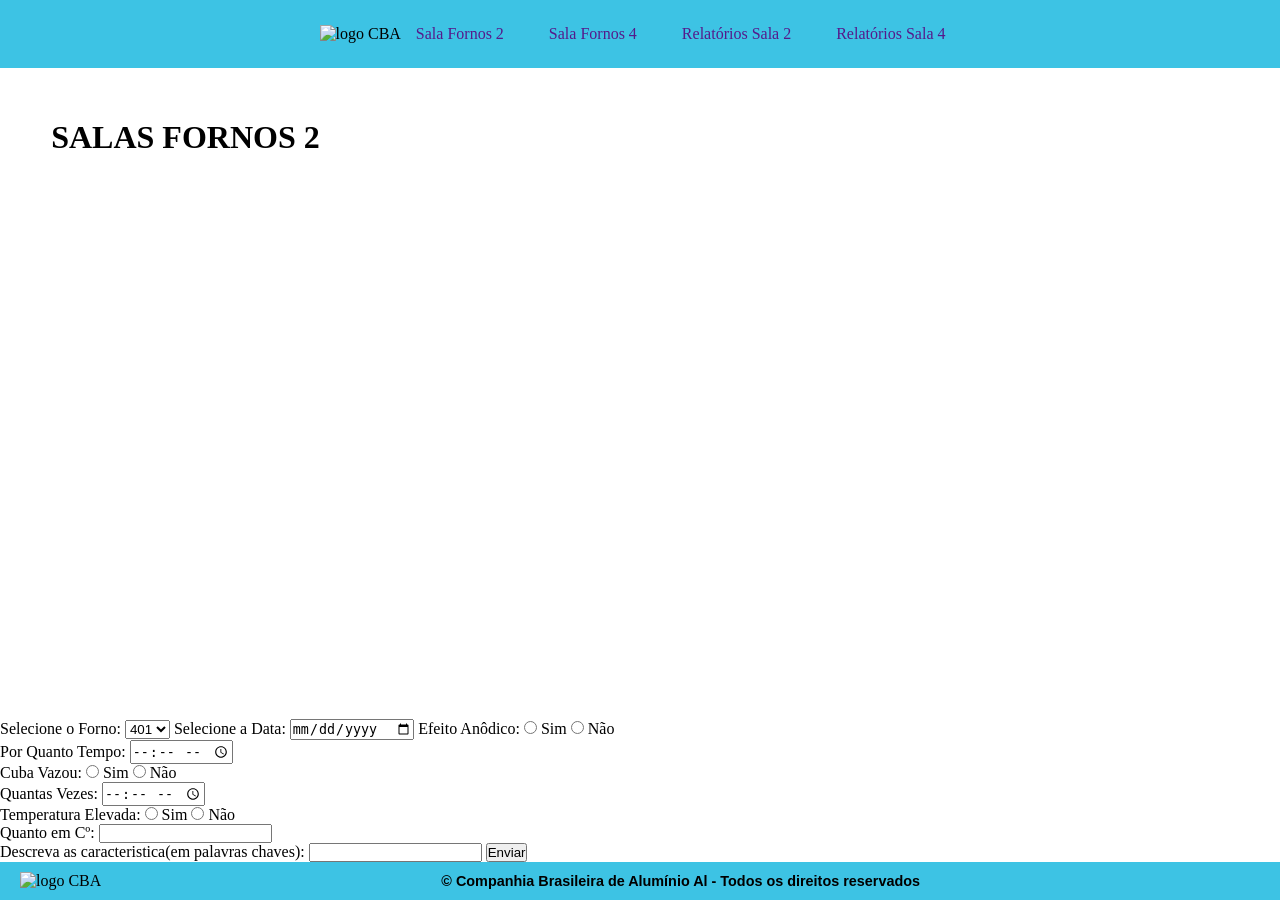
==== formularioSFII.html @ a5278768 "adicionando novas paginas, formulario e relatorio" ====
<!DOCTYPE html>
<html lang="pt-br">
<head>
    <meta charset="UTF-8">
    <title>Document</title>
    <link rel="stylesheet" href="css/style.css">
</head>
<body>
    <header>
        <figure>
            <img src="https://placehold.co/110x110" alt="logo CBA">
        </figure>
        <nav>
            <ul id="paginas">
                <li><a href="">Sala Fornos 2</a></li>
                <li><a href="">Sala Fornos 4</a></li>
                <li><a href="">Relatórios Sala 2</a></li> 
                <li><a href="">Relatórios Sala 4</a></li>
            </ul>
        </nav>
    </header>
    <main id="mainFormulario2">
        <h1>SALAS FORNOS 2</h1>
    </main>
    <article id="articleFormulario2">
        <form class="formForm">
            <label for="Selecione o Forno:"> Selecione o Forno:</label>
            <select name="Selecione o Forno:">
                <option value="401">401</option>
                <option value="402">402</option>
                <option value="403">403</option>
                <option value="404">404</option>
                <option value="405">405</option>
                <option value="406">406</option>
                <option value="407">407</option>
                <option value="408">408</option>
            </select>

            <label for="Data"> Selecione a Data:</label>
            <input type="date">

            <label for="EA"> Efeito Anôdico:</label>
            <input type="radio" value="SIM"> Sim
            <input type="radio" value="SIM"> Não

            <!-- Elemento Escondido-->
             <div id="elementoEAsim">
                <label>Por Quanto Tempo:</label>
                <input type="time">
             </div>

             <label for="Cuba"> Cuba Vazou:</label>
            <input type="radio" value="SIM"> Sim
            <input type="radio" value="SIM"> Não

            <!-- Elemento Escondido-->
             <div id="elementoCubaSim">
                <label>Quantas Vezes:</label>
                <input type="time">
             </div>

             <label for="Temperatura"> Temperatura Elevada:</label>
            <input type="radio" value="SIM"> Sim
            <input type="radio" value="SIM"> Não

            <!-- Elemento Escondido-->
             <div id="elementoTemp">
                <label>Quanto em Cº:</label>
                <input type="number">
             </div>

             <label for="descricao">Descreva as caracteristica(em palavras chaves):</label>
             <input type="text">

             <button type="submit">Enviar</button>
        </form>
    </article>
    <footer>
        <figure>
            <img src="https://placehold.co/110x110" alt="logo CBA">
        </figure>
        <h4 id="textoDireitos">&copy; Companhia Brasileira de Alumínio Al - Todos os direitos reservados</h4>
    </footer>
</body>
</html>
---- css/style.css ----
@charset "UTF-8";

* {
    margin: 0;
    padding: 0;
    box-sizing: border-box;
}

html, body {
    height: 100%;
} 

body { 
    display: flex;
    flex-direction: column;
    min-height: 100vh; /*determina o tamanho do body para a altura da tela do usuário, no mínimo, assim nunca fica sobrando tela abaixo do footer*/
}

header{
    display: flex;
    justify-content: center;  
    align-items: center;            /* Centraliza verticalmente */
    padding: 10px 20px;
    background-color: #3DC3E4;
}

#paginas, li, a{
    display: flex;
    align-items: center;
    margin: 5px;
    text-decoration: none;
    gap: 25px;
}

main{  
    margin: 4%;
    flex-grow: 1; /*dtermmina que o main deverá crescer proporcionalmente ao tamanho total do espaço entre o header e o footer*/
}

footer{
    display: flex;
    justify-content: space-between;  /* Distribui os itens igualmente */
    align-items: center;            /* Centraliza verticalmente */
    padding: 10px 20px;
    background-color: #3DC3E4;
    flex-shrink: 0; /*determina que o footer não deverá encolher na mudança de tamanho da tela e distribuição de outros elementos*/
}

#textoDireitos {
    margin: 0 15px;               
    text-align: center;
    font-size: 0.9em;
    flex-grow: 1;  /* Ocupa espaço disponível no centro */
    font-family: "Montserrat Alternates", sans-serif;
}

/*------------------------------------------*/
/*-----CSS PADRAO PARA TODAS AS PAGINAS-----*/
/*------------------------------------------*/

#mainHome {
    display: flex;
    flex-direction: column;
    /*align-items: center;*/
    justify-content: space-between;
}

#articleHome {
    display: flex;
    flex-direction: row;
    justify-content: space-around;
    }

#FotoSf2 {
    display: flex;
    flex-direction: column;
    align-items: center;
   

}

#FotoSf4 {
    display: flex;
    flex-direction: column;
    align-items: center;
}

#h1Home {
    display: flex;
    justify-content: center;
}
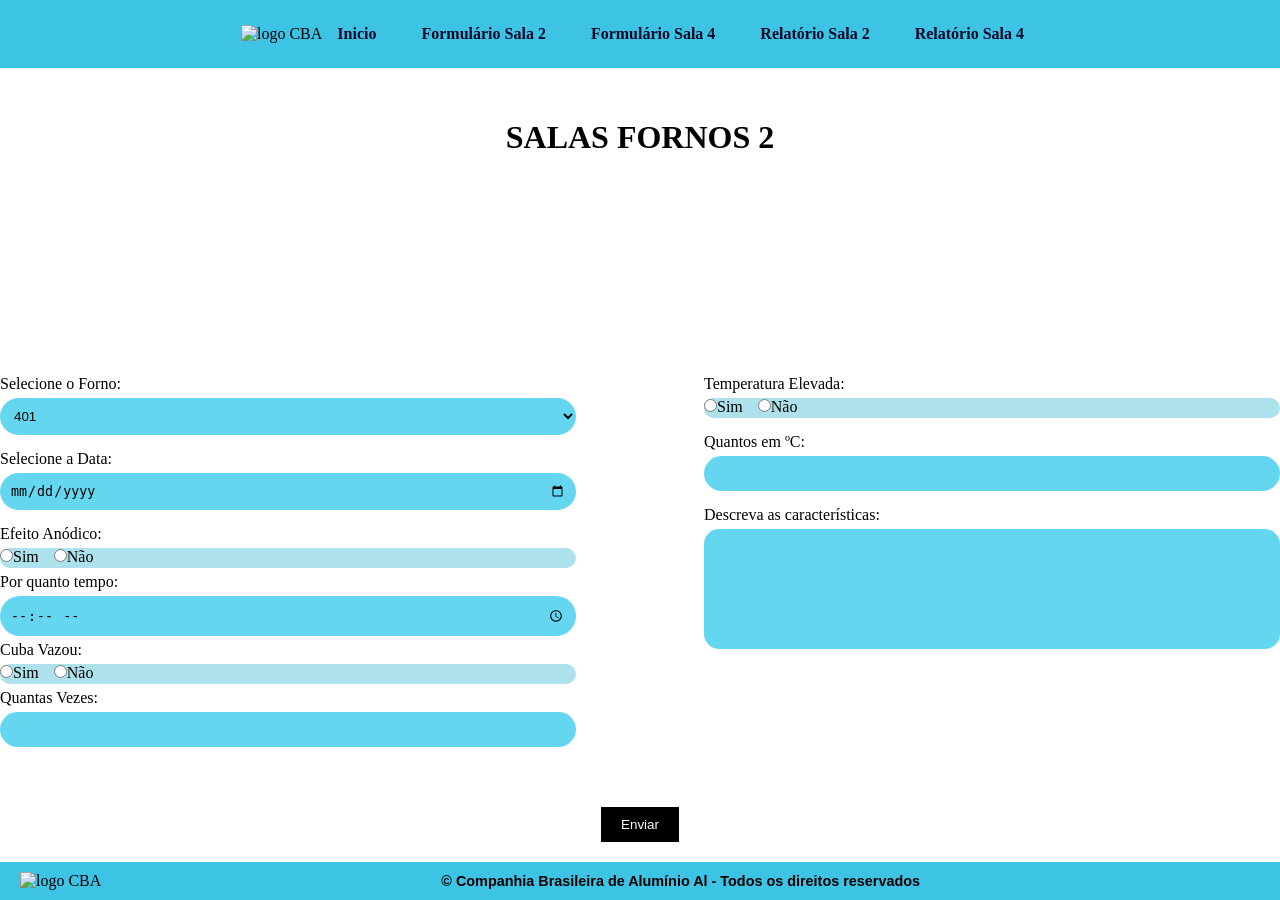
==== commit d00dcfb3: "Layout de formularios e relatorios" ====
--- a/formularioSFII.html
+++ b/formularioSFII.html
@@ -8,76 +8,87 @@
 <body>
     <header>
         <figure>
-            <img src="https://placehold.co/110x110" alt="logo CBA">
+            <img src="" alt="logo CBA">
         </figure>
         <nav>
             <ul id="paginas">
-                <li><a href="">Sala Fornos 2</a></li>
-                <li><a href="">Sala Fornos 4</a></li>
-                <li><a href="">Relatórios Sala 2</a></li> 
-                <li><a href="">Relatórios Sala 4</a></li>
+                <li><a href="index.html">Inicio</a></li>
+                <li><a href="formularioSFII.html">Formulário Sala 2</a></li>
+                <li><a href="formularioSFIV.html">Formulário Sala 4</a></li>
+                <li><a href="relatorioSFII.html">Relatório Sala 2</a></li> 
+                <li><a href="relatorioSFIV.html">Relatório Sala 4</a></li>
             </ul>
         </nav>
     </header>
     <main id="mainFormulario2">
         <h1>SALAS FORNOS 2</h1>
     </main>
-    <article id="articleFormulario2">
-        <form class="formForm">
-            <label for="Selecione o Forno:"> Selecione o Forno:</label>
-            <select name="Selecione o Forno:">
-                <option value="401">401</option>
-                <option value="402">402</option>
-                <option value="403">403</option>
-                <option value="404">404</option>
-                <option value="405">405</option>
-                <option value="406">406</option>
-                <option value="407">407</option>
-                <option value="408">408</option>
-            </select>
-
-            <label for="Data"> Selecione a Data:</label>
-            <input type="date">
-
-            <label for="EA"> Efeito Anôdico:</label>
-            <input type="radio" value="SIM"> Sim
-            <input type="radio" value="SIM"> Não
-
-            <!-- Elemento Escondido-->
-             <div id="elementoEAsim">
-                <label>Por Quanto Tempo:</label>
-                <input type="time">
-             </div>
-
-             <label for="Cuba"> Cuba Vazou:</label>
-            <input type="radio" value="SIM"> Sim
-            <input type="radio" value="SIM"> Não
-
-            <!-- Elemento Escondido-->
-             <div id="elementoCubaSim">
-                <label>Quantas Vezes:</label>
-                <input type="time">
-             </div>
-
-             <label for="Temperatura"> Temperatura Elevada:</label>
-            <input type="radio" value="SIM"> Sim
-            <input type="radio" value="SIM"> Não
-
-            <!-- Elemento Escondido-->
-             <div id="elementoTemp">
-                <label>Quanto em Cº:</label>
-                <input type="number">
-             </div>
-
-             <label for="descricao">Descreva as caracteristica(em palavras chaves):</label>
-             <input type="text">
-
-             <button type="submit">Enviar</button>
+    <article class="f2-container">
+        <form class="sf2-form">
+            <div class="sf2-coluna">
+                <div class="sf2-campo">
+                    <label>Selecione o Forno:</label>
+                    <select class="sf2-input">
+                        <option value="401">401</option>
+                        <option value="402">402</option>
+                        <option value="403">403</option>
+                        <option value="404">404</option>
+                        <option value="405">405</option>
+                        <option value="406">406</option>
+                        <option value="407">407</option>
+                        <option value="408">408</option>
+                    </select>
+                </div>
+                <div class="sf2-campo">
+                    <label>Selecione a Data:</label>
+                    <input type="date" class="sf2-input">
+                </div>
+                <div class="sf2-campo">
+                    <label>Efeito Anódico:</label>
+                    <div class="sf2-radio">
+                        <label><input type="radio" name="ea">Sim</label>
+                        <label><input type="radio" name="ea">Não</label>
+                    </div>
+                    <div class="sf2-campo">
+                        <label>Por quanto tempo:</label>
+                        <input type="time" class="sf2-input">
+                    </div>
+                    <div class="sf2-campo">
+                        <label>Cuba Vazou:</label>
+                        <div class="sf2-radio">
+                            <label><input type="radio" name="cuba">Sim</label>
+                            <label><input type="radio" name="cuba">Não</label>
+                        </div>
+                        <div class="sf2-campo">
+                            <label>Quantas Vezes:</label>
+                            <input type="number" class="sf4-input">
+                        </div>
+                    </div>
+                </div>
+            </div>
+            <div class="sf2-coluna">
+                <div class="sf2-campo">
+                    <label>Temperatura Elevada:</label>
+                    <div class="sf2-radio">
+                        <label><input type="radio" name="temp">Sim</label>
+                        <label><input type="radio" name="temp">Não</label>
+                    </div>
+                </div>
+                <div class="sf2-campo">
+                    <label>Quantos em ºC:</label>
+                    <input type="number" class="sf2-input">
+                </div>
+                <div class="sf2-campo">
+                    <label>Descreva as características:</label>
+                    <textarea class="sf2-textarea"></textarea>
+                </div>
+            </div>
+            <button class="sf2-btn">Enviar</button>
         </form>
     </article>
-    <footer>
+     <footer>
         <figure>
-            <img src="https://placehold.co/110x110" alt="logo CBA">
+            <img src="" alt="logo CBA">
         </figure>
         <h4 id="textoDireitos">&copy; Companhia Brasileira de Alumínio Al - Todos os direitos reservados</h4>
     </footer>
--- a/css/style.css
+++ b/css/style.css
@@ -54,8 +54,9 @@
     font-family: "Montserrat Alternates", sans-serif;
 }
 
+
 /*------------------------------------------*/
-/*-----CSS PADRAO PARA TODAS AS PAGINAS-----*/
+/*-----------------CSS HOME-----------------*/
 /*------------------------------------------*/
 
 #mainHome {
@@ -75,8 +76,6 @@
     display: flex;
     flex-direction: column;
     align-items: center;
-   
-
 }
 
 #FotoSf4 {
@@ -88,4 +87,95 @@
 #h1Home {
     display: flex;
     justify-content: center;
-}+}
+
+a {
+    color: rgb(3, 8, 39);
+    text-decoration: none;
+    font-weight: bold;
+    font-size: medium;
+}
+
+.botaoHome {
+    background-color: #3DC3E4;
+    border: 0;
+}
+
+/*------------------------------------------*/
+/*-------------CSS FORMULARIOS--------------*/
+/*------------------------------------------*/
+
+#mainFormulario2 {
+    display: flex;
+    justify-content: center;
+}
+
+.sf2-container , .sf4-container {
+    width: 90%;
+    margin: 0 auto;
+}
+
+.sf2-form , .sf4-form {
+    display: flex;
+    justify-content: space-between;
+    gap: 40px;
+    flex-wrap: wrap;
+}
+
+.sf2-coluna , .sf4-coluna {
+    width: 45%;
+    display: flex;
+    flex-direction: column;
+    gap: 15px;
+}
+
+.sf2-campo , .sf4-campo {
+    display: flex;
+    flex-direction: column;
+    gap: 5px;
+}
+
+.sf2-input , .sf4-input {
+    background-color: rgb(101, 214, 240);
+    border: none;
+    border-radius: 20px;
+    padding: 10px;
+}
+
+.sf2-textarea, .sf4-textarea {
+    background-color: rgb(101, 214, 240);
+    border: none;
+    border-radius: 15px;
+    height: 120px;
+    padding: 10px;
+    resize: none;
+}
+
+.sf2-radio , .sf4-radio {
+    display: flex;
+    gap: 15px;
+    background-color: rgb(173, 226, 237);
+    border-radius: 15px;
+    height: 20px;
+}
+
+.sf2-btn , .sf4-btn{
+    margin: 20px auto;
+    display: block;
+    padding: 10px 20px;
+    background-color: black;
+    color: white;
+    border: none;
+    cursor: pointer;
+}
+
+/*------------------------------------------*/
+/*-------------CSS RELATÓRIO--------------*/
+/*------------------------------------------*/
+
+#relatorioMainSf2 {
+    display: flex;
+flex-direction: column;
+align-items: center;
+}
+
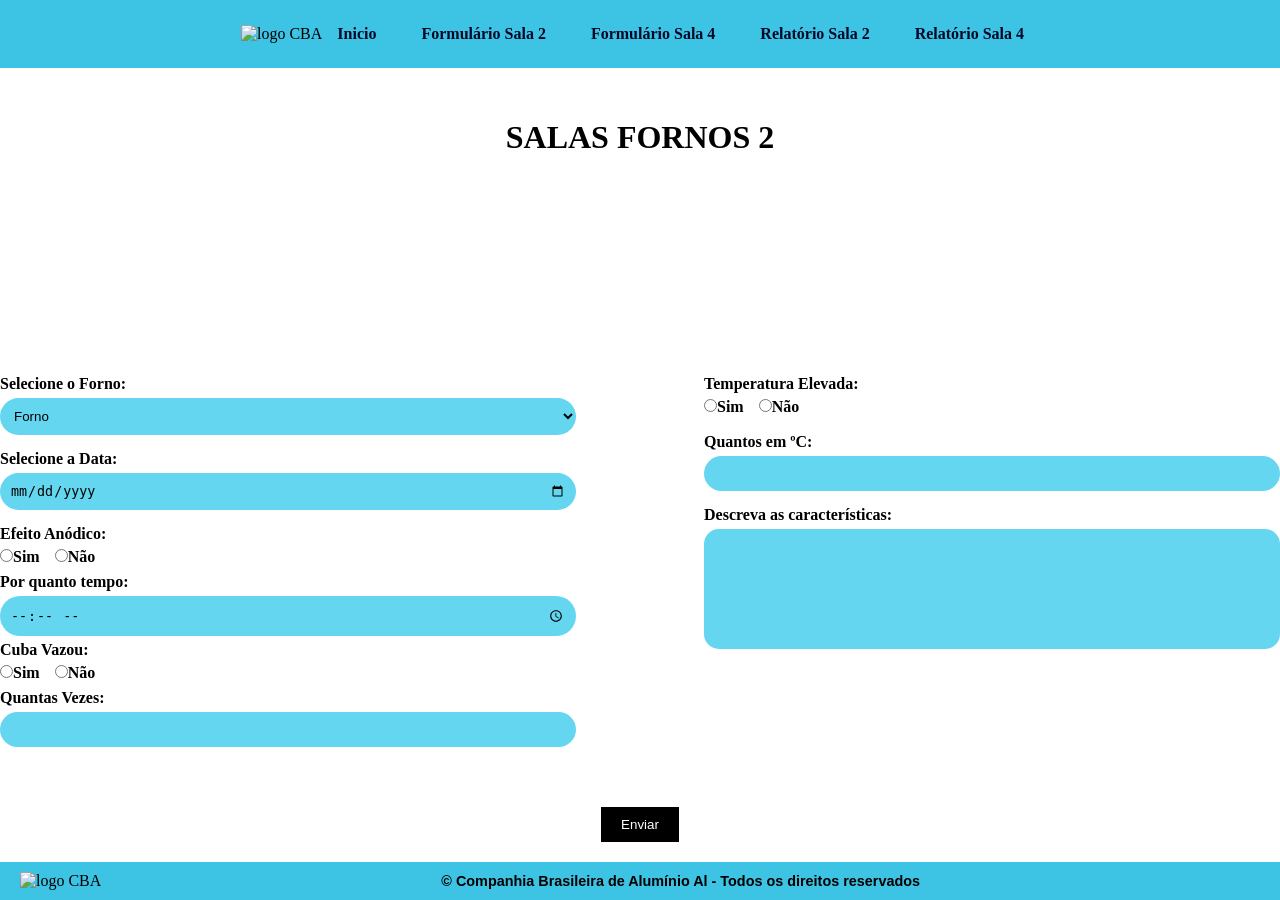
==== commit 7865ee95: "atualizando layout relatorio" ====
--- a/formularioSFII.html
+++ b/formularioSFII.html
@@ -1,10 +1,12 @@
 <!DOCTYPE html>
 <html lang="pt-br">
+
 <head>
     <meta charset="UTF-8">
     <title>Document</title>
     <link rel="stylesheet" href="css/style.css">
 </head>
+
 <body>
     <header>
         <figure>
@@ -15,7 +17,7 @@
                 <li><a href="index.html">Inicio</a></li>
                 <li><a href="formularioSFII.html">Formulário Sala 2</a></li>
                 <li><a href="formularioSFIV.html">Formulário Sala 4</a></li>
-                <li><a href="relatorioSFII.html">Relatório Sala 2</a></li> 
+                <li><a href="relatorioSFII.html">Relatório Sala 2</a></li>
                 <li><a href="relatorioSFIV.html">Relatório Sala 4</a></li>
             </ul>
         </nav>
@@ -29,6 +31,7 @@
                 <div class="sf2-campo">
                     <label>Selecione o Forno:</label>
                     <select class="sf2-input">
+                        <option>Forno</option>
                         <option value="401">401</option>
                         <option value="402">402</option>
                         <option value="403">403</option>
@@ -37,6 +40,78 @@
                         <option value="406">406</option>
                         <option value="407">407</option>
                         <option value="408">408</option>
+                        <option value="409">409</option>
+                        <option value="410">410</option>
+                        <option value="411">411</option>
+                        <option value="412">412</option>
+                        <option value="413">413</option>
+                        <option value="414">414</option>
+                        <option value="415">415</option>
+                        <option value="416">416</option>
+                        <option value="417">417</option>
+                        <option value="418">418</option>
+                        <option value="419">419</option>
+                        <option value="420">420</option>
+                        <option value="421">421</option>
+                        <option value="422">422</option>
+                        <option value="423">423</option>
+                        <option value="424">424</option>
+                        <option value="425">425</option>
+                        <option value="426">426</option>
+                        <option value="427">427</option>
+                        <option value="428">428</option>
+                        <option value="429">429</option>
+                        <option value="430">430</option>
+                        <option value="431">431</option>
+                        <option value="432">432</option>
+                        <option value="433">433</option>
+                        <option value="434">434</option>
+                        <option value="435">435</option>
+                        <option value="436">436</option>
+                        <option value="437">437</option>
+                        <option value="438">438</option>
+                        <option value="439">439</option>
+                        <option value="440">440</option>
+                        <option value="441">441</option>
+                        <option value="442">442</option>
+                        <option value="443">443</option>
+                        <option value="444">444</option>
+                        <option value="445">445</option>
+                        <option value="446">446</option>
+                        <option value="447">447</option>
+                        <option value="448">448</option>
+                        <option value="449">449</option>
+                        <option value="450">450</option>
+                        <option value="451">451</option>
+                        <option value="452">452</option>
+                        <option value="453">453</option>
+                        <option value="454">454</option>
+                        <option value="455">455</option>
+                        <option value="456">456</option>
+                        <option value="457">457</option>
+                        <option value="458">458</option>
+                        <option value="459">459</option>
+                        <option value="460">460</option>
+                        <option value="461">461</option>
+                        <option value="462">462</option>
+                        <option value="463">463</option>
+                        <option value="464">464</option>
+                        <option value="465">465</option>
+                        <option value="466">466</option>
+                        <option value="467">467</option>
+                        <option value="468">468</option>
+                        <option value="469">469</option>
+                        <option value="470">470</option>
+                        <option value="471">471</option>
+                        <option value="472">472</option>
+                        <option value="473">473</option>
+                        <option value="474">474</option>
+                        <option value="475">475</option>
+                        <option value="476">476</option>
+                        <option value="477">477</option>
+                        <option value="478">478</option>
+                        <option value="479">479</option>
+                        <option value="480">480</option>
                     </select>
                 </div>
                 <div class="sf2-campo">
@@ -83,14 +158,15 @@
                     <textarea class="sf2-textarea"></textarea>
                 </div>
             </div>
-            <button class="sf2-btn">Enviar</button>
+            <button type="submit" class="sf2-btn">Enviar</button>
         </form>
     </article>
-     <footer>
+    <footer>
         <figure>
             <img src="" alt="logo CBA">
         </figure>
         <h4 id="textoDireitos">&copy; Companhia Brasileira de Alumínio Al - Todos os direitos reservados</h4>
     </footer>
 </body>
+
 </html>
--- a/css/style.css
+++ b/css/style.css
@@ -154,7 +154,6 @@
 .sf2-radio , .sf4-radio {
     display: flex;
     gap: 15px;
-    background-color: rgb(173, 226, 237);
     border-radius: 15px;
     height: 20px;
 }
@@ -169,13 +168,78 @@
     cursor: pointer;
 }
 
-/*------------------------------------------*/
-/*-------------CSS RELATÓRIO--------------*/
+label {
+    font-size: medium;
+    font-weight: bold;
+}
+
+/*------------------------------------------*/
+/*-------------CSS RELATÓRIO----------------*/
 /*------------------------------------------*/
 
 #relatorioMainSf2 {
     display: flex;
-flex-direction: column;
-align-items: center;
-}
-
+    flex-direction: column;
+    align-items: center;
+    justify-content: center;
+    gap: 55px;
+}
+
+.tituloSala {
+    font-size: 22px;
+    font-weight: bold;
+    margin-top: 20px;
+}
+
+.subtituloSala {
+    font-size: 28px;
+    font-weight: bold;
+}
+
+.articleRelat2 {
+    display: flex;
+    justify-content: center;
+    width: 100%;
+}
+
+.formRelat2 {
+    display: flex;
+    flex-direction: column;
+    align-items: center;
+    gap: 45px;
+}
+
+.campoRelatorio {
+    display: flex;
+    flex-direction: column;
+    gap: 12px;
+}
+
+.campoRelatorio label {
+    font-size: 20px;
+}
+
+.campoRelatorio select {
+    width: 165px;
+    padding: 10px;
+    background-color: white;
+    font-size: 15px;
+    font-weight: bold;
+}
+
+.campoRelatorio input {
+    width: 130px;
+    padding: 12px;
+    border: none;
+    border-radius: 30px;
+    background-color: #3DC3E4;
+}
+
+.formRelat2 button {
+    padding: 10px 19px;
+    background-color: black;
+    color: white;
+    border: none;
+    cursor: pointer;
+    font-size: 16px;
+}
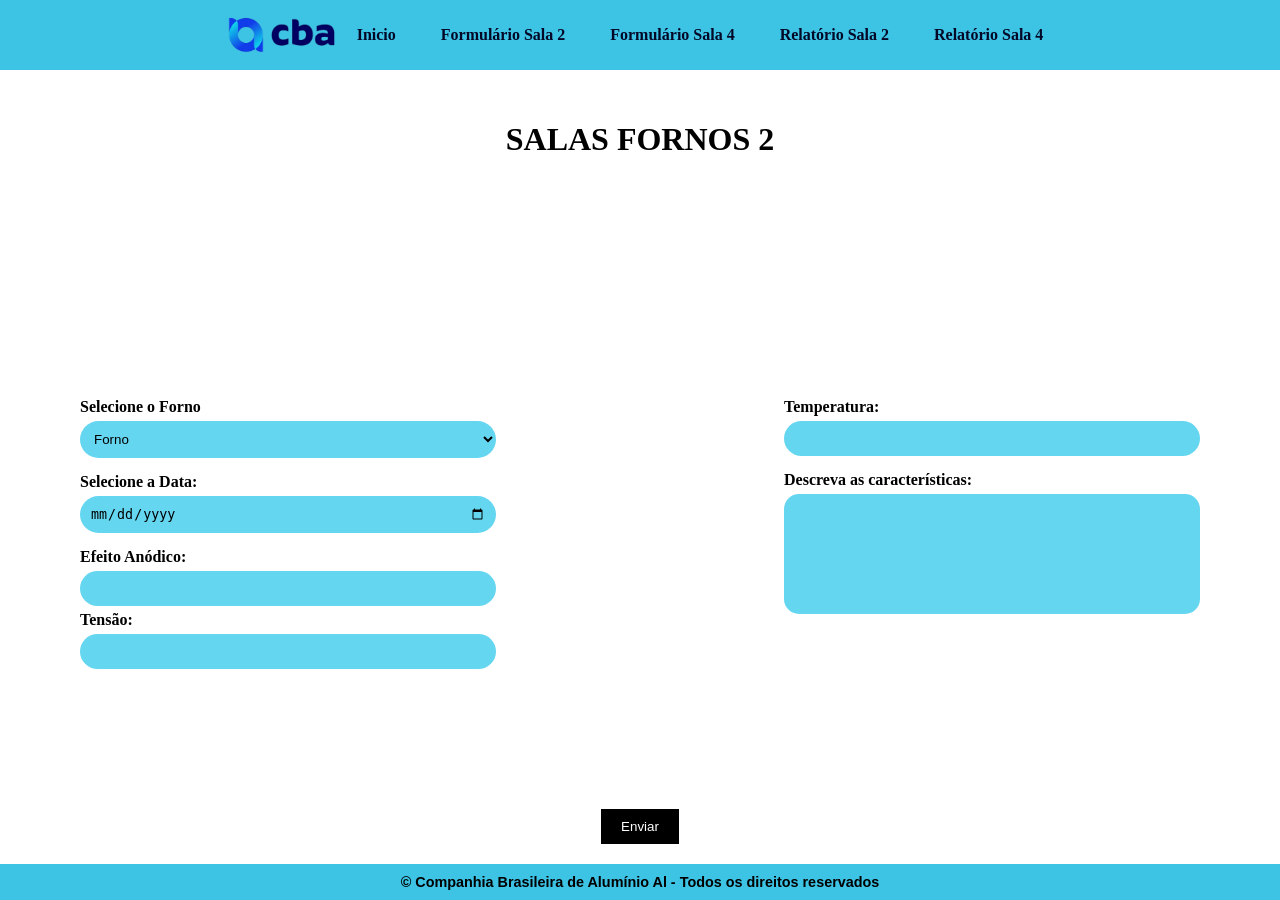
==== commit a7842ca6: "Adicionando imagem fornos, elaborando perguntas do forms e ajeitando o layout forms" ====
--- a/formularioSFII.html
+++ b/formularioSFII.html
@@ -10,7 +10,7 @@
 <body>
     <header>
         <figure>
-            <img src="" alt="logo CBA">
+            <img src="imagens/cbalogo.png" alt="logo CBA" width="120">
         </figure>
         <nav>
             <ul id="paginas">
@@ -29,7 +29,7 @@
         <form class="sf2-form">
             <div class="sf2-coluna">
                 <div class="sf2-campo">
-                    <label>Selecione o Forno:</label>
+                    <label>Selecione o Forno</label>
                     <select class="sf2-input">
                         <option>Forno</option>
                         <option value="401">401</option>
@@ -120,37 +120,16 @@
                 </div>
                 <div class="sf2-campo">
                     <label>Efeito Anódico:</label>
-                    <div class="sf2-radio">
-                        <label><input type="radio" name="ea">Sim</label>
-                        <label><input type="radio" name="ea">Não</label>
-                    </div>
+                    <input type="number" class="sf4-input">            
                     <div class="sf2-campo">
-                        <label>Por quanto tempo:</label>
-                        <input type="time" class="sf2-input">
-                    </div>
-                    <div class="sf2-campo">
-                        <label>Cuba Vazou:</label>
-                        <div class="sf2-radio">
-                            <label><input type="radio" name="cuba">Sim</label>
-                            <label><input type="radio" name="cuba">Não</label>
-                        </div>
-                        <div class="sf2-campo">
-                            <label>Quantas Vezes:</label>
-                            <input type="number" class="sf4-input">
-                        </div>
+                        <label>Tensão:</label>
+                        <input type="number" class="sf4-input" step="0.01">
                     </div>
                 </div>
             </div>
             <div class="sf2-coluna">
                 <div class="sf2-campo">
-                    <label>Temperatura Elevada:</label>
-                    <div class="sf2-radio">
-                        <label><input type="radio" name="temp">Sim</label>
-                        <label><input type="radio" name="temp">Não</label>
-                    </div>
-                </div>
-                <div class="sf2-campo">
-                    <label>Quantos em ºC:</label>
+                    <label>Temperatura:</label>
                     <input type="number" class="sf2-input">
                 </div>
                 <div class="sf2-campo">
@@ -162,10 +141,7 @@
         </form>
     </article>
     <footer>
-        <figure>
-            <img src="" alt="logo CBA">
-        </figure>
-        <h4 id="textoDireitos">&copy; Companhia Brasileira de Alumínio Al - Todos os direitos reservados</h4>
+        <h2 id="textoDireitos">&copy; Companhia Brasileira de Alumínio Al - Todos os direitos reservados</h2>
     </footer>
 </body>
 
--- a/css/style.css
+++ b/css/style.css
@@ -54,7 +54,6 @@
     font-family: "Montserrat Alternates", sans-serif;
 }
 
-
 /*------------------------------------------*/
 /*-----------------CSS HOME-----------------*/
 /*------------------------------------------*/
@@ -127,6 +126,7 @@
     display: flex;
     flex-direction: column;
     gap: 15px;
+    padding: 80px;
 }
 
 .sf2-campo , .sf4-campo {
@@ -151,12 +151,6 @@
     resize: none;
 }
 
-.sf2-radio , .sf4-radio {
-    display: flex;
-    gap: 15px;
-    border-radius: 15px;
-    height: 20px;
-}
 
 .sf2-btn , .sf4-btn{
     margin: 20px auto;
@@ -242,4 +236,5 @@
     border: none;
     cursor: pointer;
     font-size: 16px;
-}+}
+
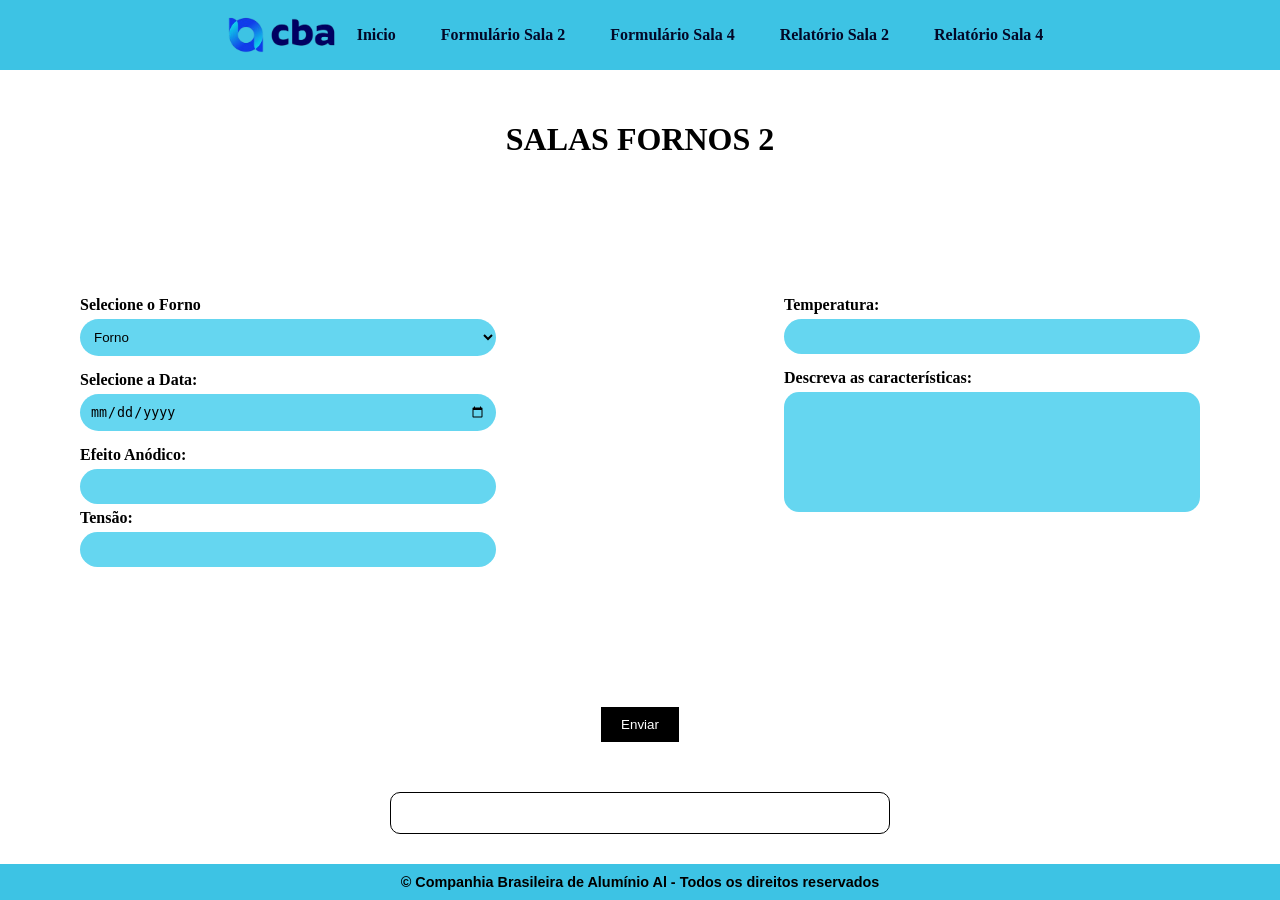
==== commit 4940b54b: "Adicionando javascript, lógica de programação em python" ====
--- a/formularioSFII.html
+++ b/formularioSFII.html
@@ -5,6 +5,7 @@
     <meta charset="UTF-8">
     <title>Document</title>
     <link rel="stylesheet" href="css/style.css">
+    <script src="script.js" defer></script>
 </head>
 
 <body>
@@ -30,7 +31,7 @@
             <div class="sf2-coluna">
                 <div class="sf2-campo">
                     <label>Selecione o Forno</label>
-                    <select class="sf2-input">
+                    <select id="forno" class="sf2-input">
                         <option>Forno</option>
                         <option value="401">401</option>
                         <option value="402">402</option>
@@ -116,29 +117,30 @@
                 </div>
                 <div class="sf2-campo">
                     <label>Selecione a Data:</label>
-                    <input type="date" class="sf2-input">
+                    <input id="data" type="date" class="sf2-input">
                 </div>
                 <div class="sf2-campo">
                     <label>Efeito Anódico:</label>
-                    <input type="number" class="sf4-input">            
+                    <input id="EA" type="number" class="sf4-input" step="0.01">            
                     <div class="sf2-campo">
                         <label>Tensão:</label>
-                        <input type="number" class="sf4-input" step="0.01">
+                        <input id="tensao" type="number" class="sf4-input" step="0.01">
                     </div>
                 </div>
             </div>
             <div class="sf2-coluna">
                 <div class="sf2-campo">
                     <label>Temperatura:</label>
-                    <input type="number" class="sf2-input">
+                    <input id="temperatura" type="number" class="sf2-input">
                 </div>
                 <div class="sf2-campo">
                     <label>Descreva as características:</label>
-                    <textarea class="sf2-textarea"></textarea>
+                    <textarea id="descricao" class="sf2-textarea"></textarea>
                 </div>
             </div>
-            <button type="submit" class="sf2-btn">Enviar</button>
+            <button type="button" onclick="feedback()" class="sf2-btn">Enviar</button>
         </form>
+        <pre id="resultado"></pre>
     </article>
     <footer>
         <h2 id="textoDireitos">&copy; Companhia Brasileira de Alumínio Al - Todos os direitos reservados</h2>
--- a/css/style.css
+++ b/css/style.css
@@ -167,6 +167,21 @@
     font-weight: bold;
 }
 
+#resultado{
+    width: 500px;
+
+    margin: 30px auto;
+
+    padding: 20px;
+
+    border: 1px solid black;
+
+    border-radius: 10px;
+
+    text-align: center;
+
+    background-color: white;
+}
 /*------------------------------------------*/
 /*-------------CSS RELATÓRIO----------------*/
 /*------------------------------------------*/
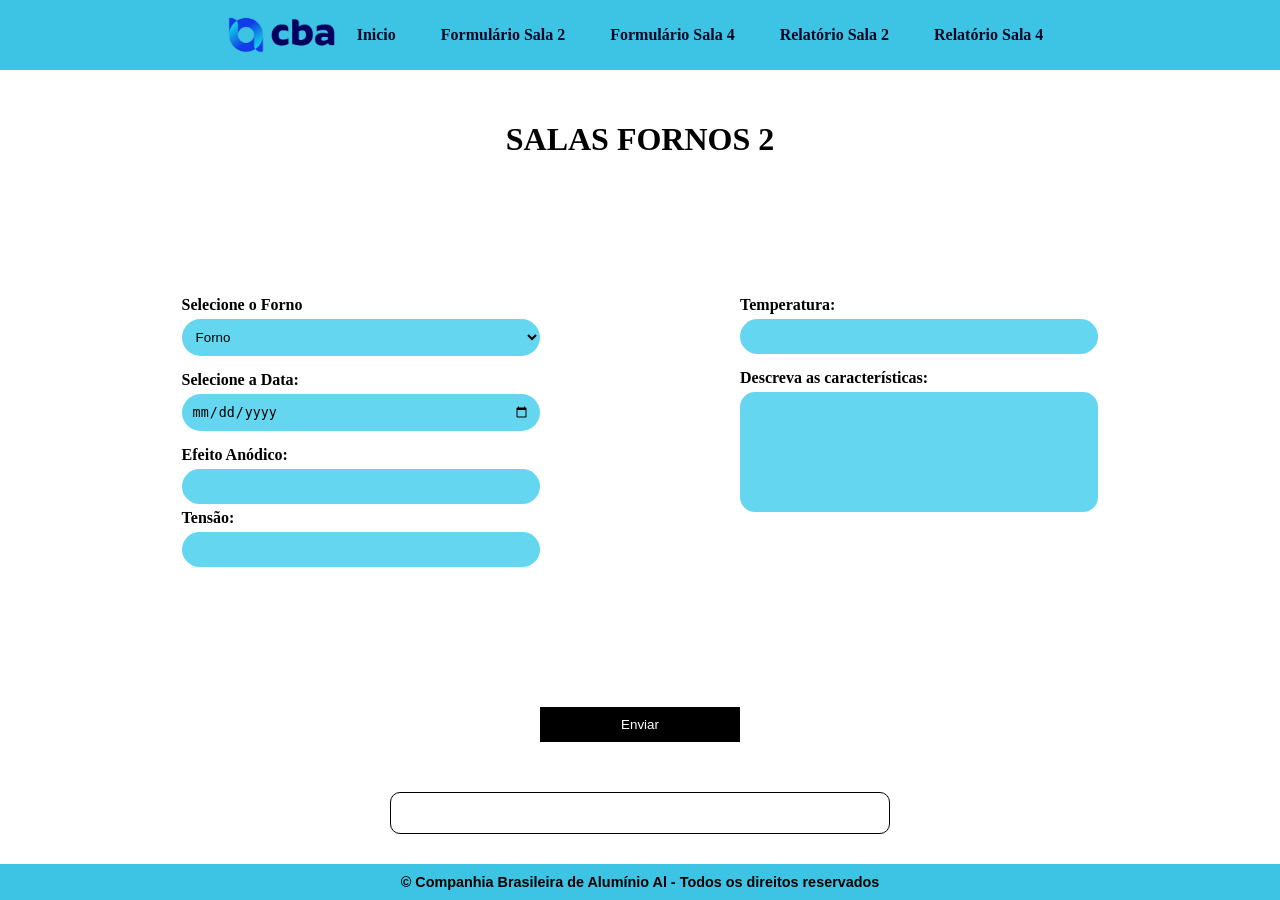
==== commit 6c73a6a2: "Ajustando layout" ====
--- a/formularioSFII.html
+++ b/formularioSFII.html
@@ -26,7 +26,7 @@
     <main id="mainFormulario2">
         <h1>SALAS FORNOS 2</h1>
     </main>
-    <article class="f2-container">
+    <article class="sf2-container">
         <form class="sf2-form">
             <div class="sf2-coluna">
                 <div class="sf2-campo">
--- a/css/style.css
+++ b/css/style.css
@@ -61,7 +61,6 @@
 #mainHome {
     display: flex;
     flex-direction: column;
-    /*align-items: center;*/
     justify-content: space-between;
 }
 
@@ -86,6 +85,7 @@
 #h1Home {
     display: flex;
     justify-content: center;
+
 }
 
 a {
@@ -114,13 +114,12 @@
     margin: 0 auto;
 }
 
-.sf2-form , .sf4-form {
-    display: flex;
-    justify-content: space-between;
+.sf2-form, .sf4-form {
+    display: flex;
+    justify-content: center;
     gap: 40px;
     flex-wrap: wrap;
 }
-
 .sf2-coluna , .sf4-coluna {
     width: 45%;
     display: flex;
@@ -152,9 +151,10 @@
 }
 
 
-.sf2-btn , .sf4-btn{
+.sf2-btn, .sf4-btn {
+    flex-basis: 100%;
+    max-width: 200px;
     margin: 20px auto;
-    display: block;
     padding: 10px 20px;
     background-color: black;
     color: white;
@@ -186,25 +186,14 @@
 /*-------------CSS RELATÓRIO----------------*/
 /*------------------------------------------*/
 
+
 #relatorioMainSf2 {
     display: flex;
     flex-direction: column;
     align-items: center;
-    justify-content: center;
     gap: 55px;
 }
 
-.tituloSala {
-    font-size: 22px;
-    font-weight: bold;
-    margin-top: 20px;
-}
-
-.subtituloSala {
-    font-size: 28px;
-    font-weight: bold;
-}
-
 .articleRelat2 {
     display: flex;
     justify-content: center;
@@ -216,6 +205,7 @@
     flex-direction: column;
     align-items: center;
     gap: 45px;
+    margin-top: 40px;
 }
 
 .campoRelatorio {
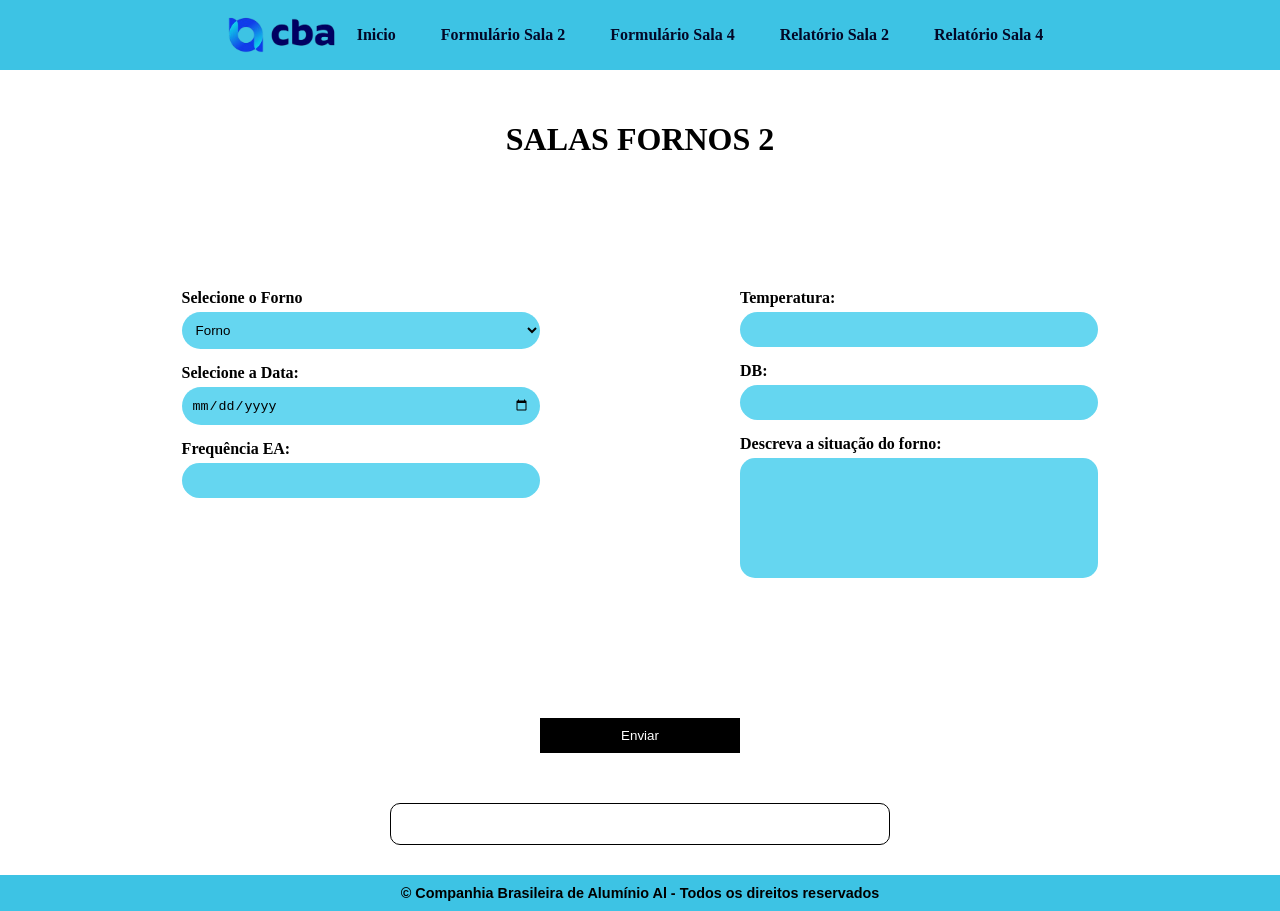
==== commit 7018692b: "db" ====
--- a/formularioSFII.html
+++ b/formularioSFII.html
@@ -120,21 +120,21 @@
                     <input id="data" type="date" class="sf2-input">
                 </div>
                 <div class="sf2-campo">
-                    <label>Efeito Anódico:</label>
-                    <input id="EA" type="number" class="sf4-input" step="0.01">            
-                    <div class="sf2-campo">
-                        <label>Tensão:</label>
-                        <input id="tensao" type="number" class="sf4-input" step="0.01">
-                    </div>
-                </div>
+                    <label>Frequência EA:</label>
+                    <input id="ea" type="number" class="sf4-input" step="0.01">    
+                </div>        
             </div>
             <div class="sf2-coluna">
                 <div class="sf2-campo">
                     <label>Temperatura:</label>
                     <input id="temperatura" type="number" class="sf2-input">
                 </div>
+                <div class="sf4-campo">
+                    <label>DB:</label>
+                    <input id="db" type="number" class="sf2-input">
+                </div>
                 <div class="sf2-campo">
-                    <label>Descreva as características:</label>
+                    <label>Descreva a situação do forno:</label>
                     <textarea id="descricao" class="sf2-textarea"></textarea>
                 </div>
             </div>
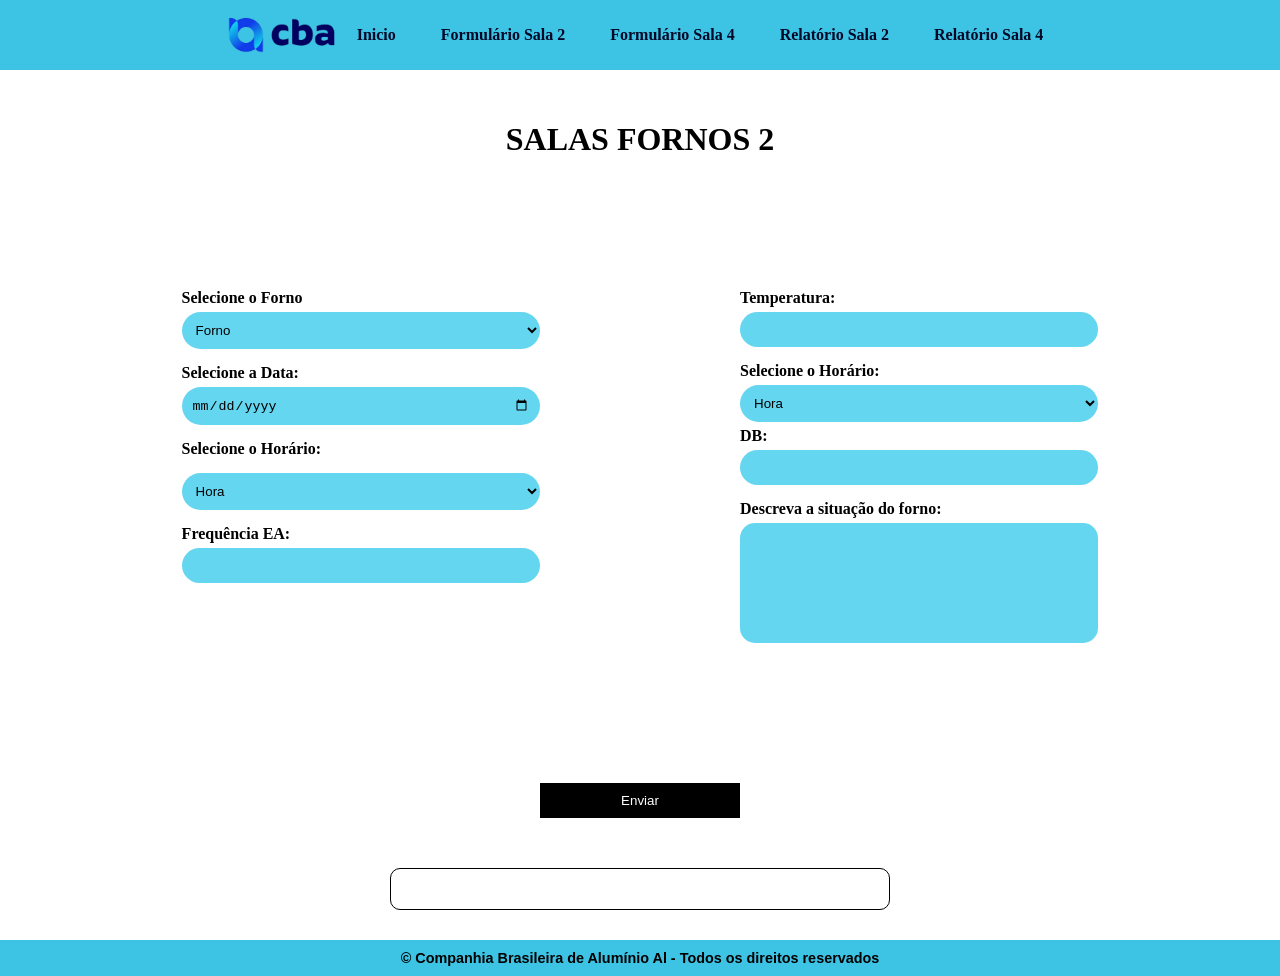
==== commit e7216def: "Ajustando o db e Ea por hora" ====
--- a/formularioSFII.html
+++ b/formularioSFII.html
@@ -33,96 +33,107 @@
                     <label>Selecione o Forno</label>
                     <select id="forno" class="sf2-input">
                         <option>Forno</option>
-                        <option value="401">401</option>
-                        <option value="402">402</option>
-                        <option value="403">403</option>
-                        <option value="404">404</option>
-                        <option value="405">405</option>
-                        <option value="406">406</option>
-                        <option value="407">407</option>
-                        <option value="408">408</option>
-                        <option value="409">409</option>
-                        <option value="410">410</option>
-                        <option value="411">411</option>
-                        <option value="412">412</option>
-                        <option value="413">413</option>
-                        <option value="414">414</option>
-                        <option value="415">415</option>
-                        <option value="416">416</option>
-                        <option value="417">417</option>
-                        <option value="418">418</option>
-                        <option value="419">419</option>
-                        <option value="420">420</option>
-                        <option value="421">421</option>
-                        <option value="422">422</option>
-                        <option value="423">423</option>
-                        <option value="424">424</option>
-                        <option value="425">425</option>
-                        <option value="426">426</option>
-                        <option value="427">427</option>
-                        <option value="428">428</option>
-                        <option value="429">429</option>
-                        <option value="430">430</option>
-                        <option value="431">431</option>
-                        <option value="432">432</option>
-                        <option value="433">433</option>
-                        <option value="434">434</option>
-                        <option value="435">435</option>
-                        <option value="436">436</option>
-                        <option value="437">437</option>
-                        <option value="438">438</option>
-                        <option value="439">439</option>
-                        <option value="440">440</option>
-                        <option value="441">441</option>
-                        <option value="442">442</option>
-                        <option value="443">443</option>
-                        <option value="444">444</option>
-                        <option value="445">445</option>
-                        <option value="446">446</option>
-                        <option value="447">447</option>
-                        <option value="448">448</option>
-                        <option value="449">449</option>
-                        <option value="450">450</option>
-                        <option value="451">451</option>
-                        <option value="452">452</option>
-                        <option value="453">453</option>
-                        <option value="454">454</option>
-                        <option value="455">455</option>
-                        <option value="456">456</option>
-                        <option value="457">457</option>
-                        <option value="458">458</option>
-                        <option value="459">459</option>
-                        <option value="460">460</option>
-                        <option value="461">461</option>
-                        <option value="462">462</option>
-                        <option value="463">463</option>
-                        <option value="464">464</option>
-                        <option value="465">465</option>
-                        <option value="466">466</option>
-                        <option value="467">467</option>
-                        <option value="468">468</option>
-                        <option value="469">469</option>
-                        <option value="470">470</option>
-                        <option value="471">471</option>
-                        <option value="472">472</option>
-                        <option value="473">473</option>
-                        <option value="474">474</option>
-                        <option value="475">475</option>
-                        <option value="476">476</option>
-                        <option value="477">477</option>
-                        <option value="478">478</option>
-                        <option value="479">479</option>
-                        <option value="480">480</option>
+                        <optgroup label="Lado AB">
+                            <option value="401">401</option>
+                            <option value="402">402</option>
+                            <option value="403">403</option>
+                            <option value="404">404</option>
+                            <option value="405">405</option>
+                            <option value="406">406</option>
+                            <option value="407">407</option>
+                            <option value="408">408</option>
+                            <option value="409">409</option>
+                            <option value="410">410</option>
+                            <option value="411">411</option>
+                            <option value="412">412</option>
+                            <option value="413">413</option>
+                            <option value="414">414</option>
+                            <option value="415">415</option>
+                            <option value="416">416</option>
+                            <option value="417">417</option>
+                            <option value="418">418</option>
+                            <option value="419">419</option>
+                            <option value="420">420</option>
+                            <option value="421">421</option>
+                            <option value="422">422</option>
+                            <option value="423">423</option>
+                            <option value="424">424</option>
+                            <option value="425">425</option>
+                            <option value="426">426</option>
+                            <option value="427">427</option>
+                            <option value="428">428</option>
+                            <option value="429">429</option>
+                            <option value="430">430</option>
+                            <option value="431">431</option>
+                            <option value="432">432</option>
+                            <option value="433">433</option>
+                            <option value="434">434</option>
+                            <option value="435">435</option>
+                            <option value="436">436</option>
+                        </optgroup>
+                        <optgroup label="Lado CDE">
+                            <option value="437">437</option>
+                            <option value="438">438</option>
+                            <option value="439">439</option>
+                            <option value="440">440</option>
+                            <option value="441">441</option>
+                            <option value="442">442</option>
+                            <option value="443">443</option>
+                            <option value="444">444</option>
+                            <option value="445">445</option>
+                            <option value="446">446</option>
+                            <option value="447">447</option>
+                            <option value="448">448</option>
+                            <option value="449">449</option>
+                            <option value="450">450</option>
+                            <option value="451">451</option>
+                            <option value="452">452</option>
+                            <option value="453">453</option>
+                            <option value="454">454</option>
+                            <option value="455">455</option>
+                            <option value="456">456</option>
+                            <option value="457">457</option>
+                            <option value="458">458</option>
+                            <option value="459">459</option>
+                            <option value="460">460</option>
+                            <option value="461">461</option>
+                            <option value="462">462</option>
+                            <option value="463">463</option>
+                            <option value="464">464</option>
+                            <option value="465">465</option>
+                            <option value="466">466</option>
+                            <option value="467">467</option>
+                            <option value="468">468</option>
+                            <option value="469">469</option>
+                            <option value="470">470</option>
+                            <option value="471">471</option>
+                            <option value="472">472</option>
+                            <option value="473">473</option>
+                            <option value="474">474</option>
+                            <option value="475">475</option>
+                            <option value="476">476</option>
+                            <option value="477">477</option>
+                            <option value="478">478</option>
+                            <option value="479">479</option>
+                            <option value="480">480</option>
+                        </optgroup>
                     </select>
                 </div>
                 <div class="sf2-campo">
                     <label>Selecione a Data:</label>
                     <input id="data" type="date" class="sf2-input">
                 </div>
+                <label>Selecione o Horário:</label>
+                <select id="horarioEA" class="sf2-input">
+                    <option>Hora</option>
+                    <option value="48h">48h</option>
+                    <option value="72h">72h</option>
+                    <option value="96h">96h</option>
+                </select>
                 <div class="sf2-campo">
                     <label>Frequência EA:</label>
-                    <input id="ea" type="number" class="sf4-input" step="0.01">    
-                </div>        
+                    <input id="ea" type="number" class="sf4-input" step="0.01">
+                </div>
             </div>
             <div class="sf2-coluna">
                 <div class="sf2-campo">
@@ -130,6 +141,13 @@
                     <input id="temperatura" type="number" class="sf2-input">
                 </div>
                 <div class="sf4-campo">
+                    <label>Selecione o Horário:</label>
+                    <select id="horarioDB" class="sf2-input">
+                        <option>Hora</option>
+                        <option value="48h">48h</option>
+                        <option value="72h">72h</option>
+                        <option value="96h">96h</option>
+                    </select>
                     <label>DB:</label>
                     <input id="db" type="number" class="sf2-input">
                 </div>
